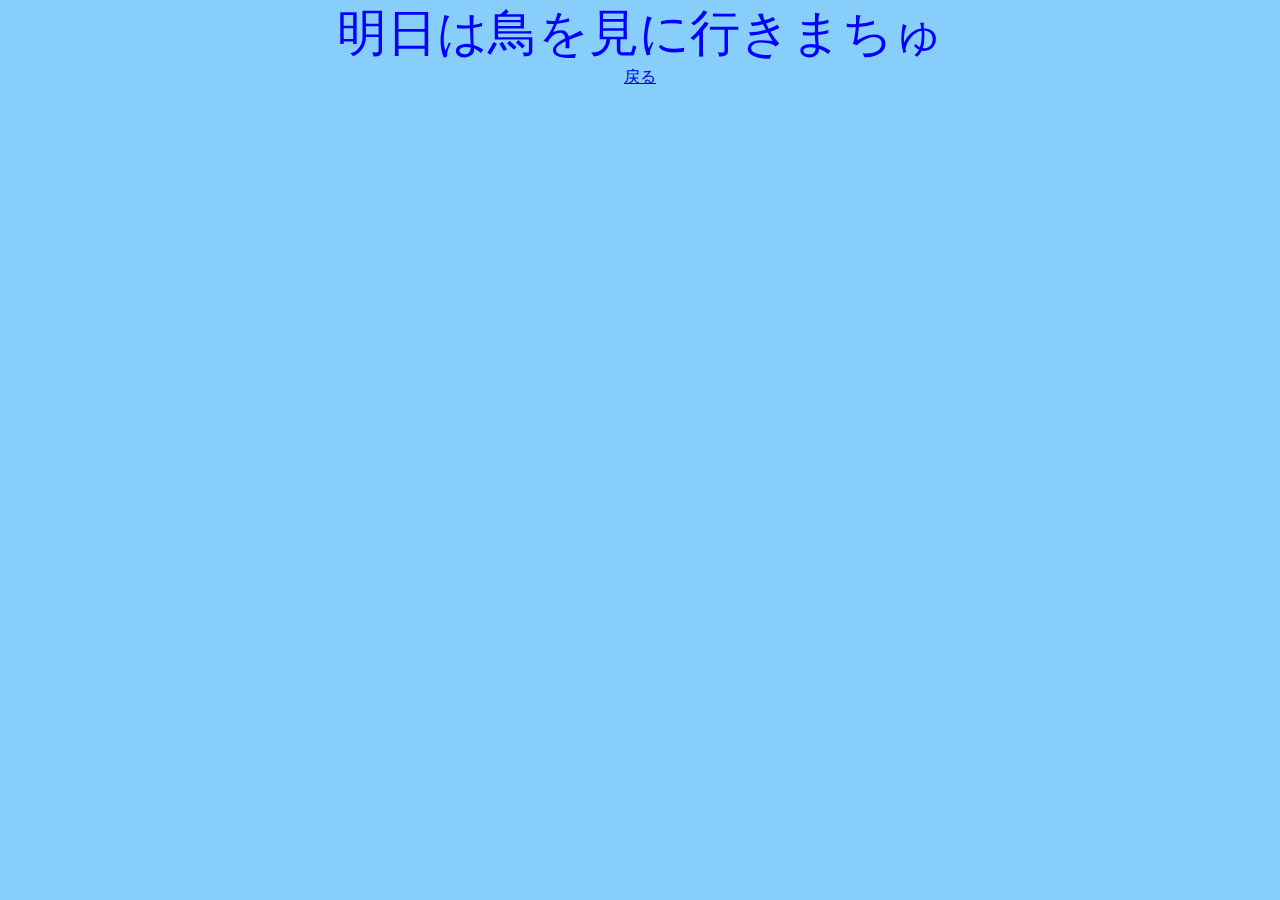
==== li.thi.html @ 36a47f28 "Create li.thi.html" ====
<!DOCTYPE html>
<html>
<head>
    <meta charset="UTF-8">
    <link rel="stylesheet" href="styles.css">
    <title>
        明日の予定
    </title>
</head>
    <body>
        <div class="ashita">
            明日は鳥を見に行きまちゅ
        </div> 
        <div>
            <a href="index.html">戻る</a>
        </div>   
    </body>


</html>
---- styles.css ----
body{
    font_family:Arial,sans-serif;
    background-color:#87cefa;
    margin :0;
    padding :0;
    text-align:center;
}

h1{
    color:black;
    font_size: 50px;
}

li{
    list-style-type: none;
}

.ashita{
    color:blue;
    font-size: 50px;
}
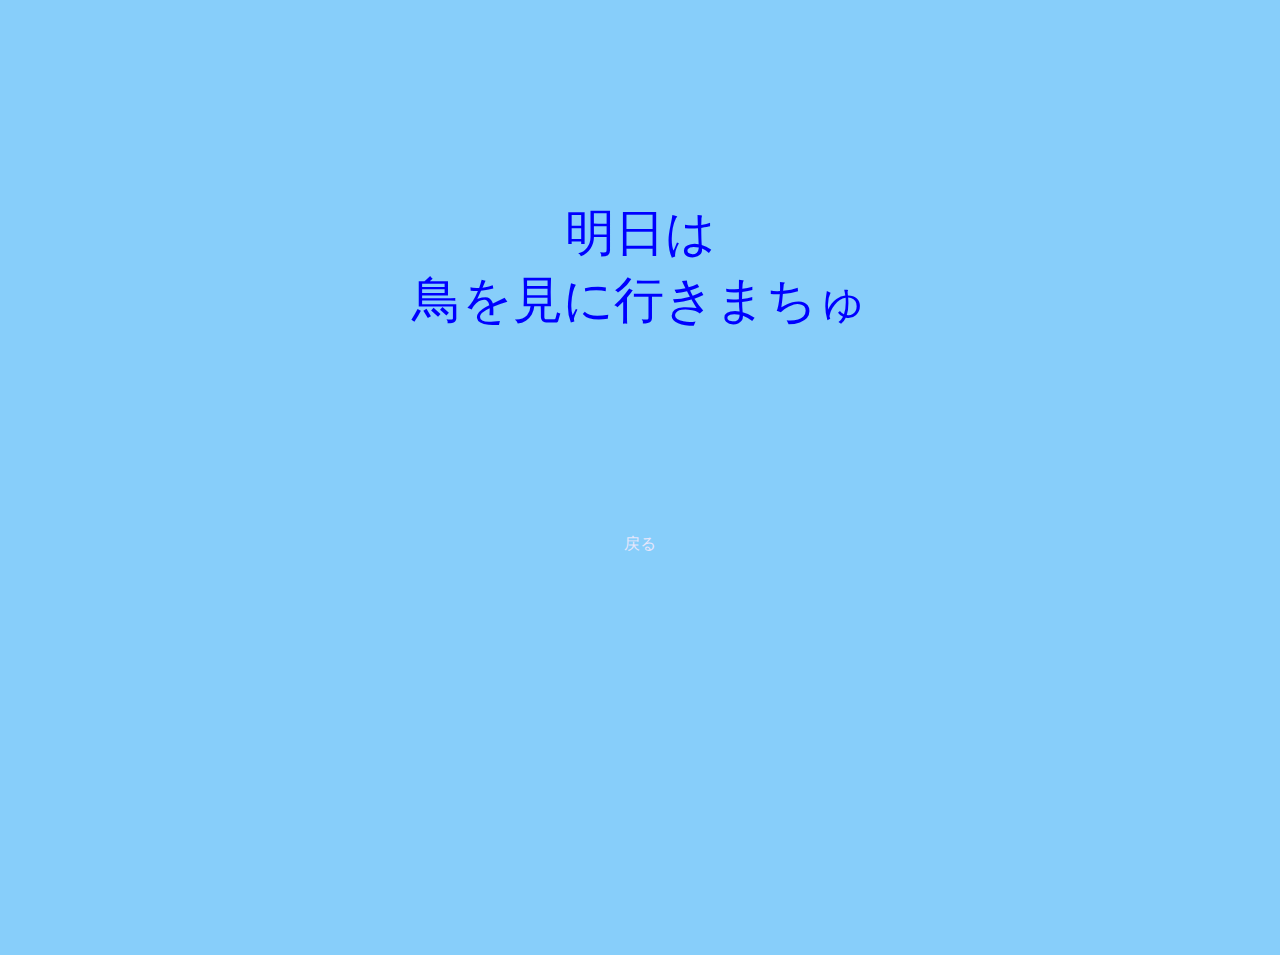
==== commit 345af706: "Update li.thi.html" ====
--- a/li.thi.html
+++ b/li.thi.html
@@ -9,9 +9,10 @@
 </head>
     <body>
         <div class="ashita">
-            明日は鳥を見に行きまちゅ
+            明日は<br>
+            鳥を見に行きまちゅ
         </div> 
-        <div>
+        <div class="return">
             <a href="index.html">戻る</a>
         </div>   
     </body>
--- a/styles.css
+++ b/styles.css
@@ -1,21 +1,47 @@
+@media(max-width:670px){
+    width:700px
+}
+
+
+    
 body{
     font_family:Arial,sans-serif;
     background-color:#87cefa;
-    margin :0;
-    padding :0;
+    margin :100px;
+    padding :100px;
     text-align:center;
 }
 
 h1{
     color:black;
-    font_size: 50px;
+    font_size: 100px;
+}
+
+h2{
+    font_size:100px;
+}
+
+a{
+    text-decoration:none;
+    color:#e6e6fa;
+}
+
+a:visited{
+    color:#b0c4de;
 }
 
 li{
     list-style-type: none;
+    color:#e6e6fa;
+    background-color:#4682b4;
 }
 
 .ashita{
     color:blue;
     font-size: 50px;
 }
+
+.return{
+    margin:100px;
+    padding:100px;
+}
